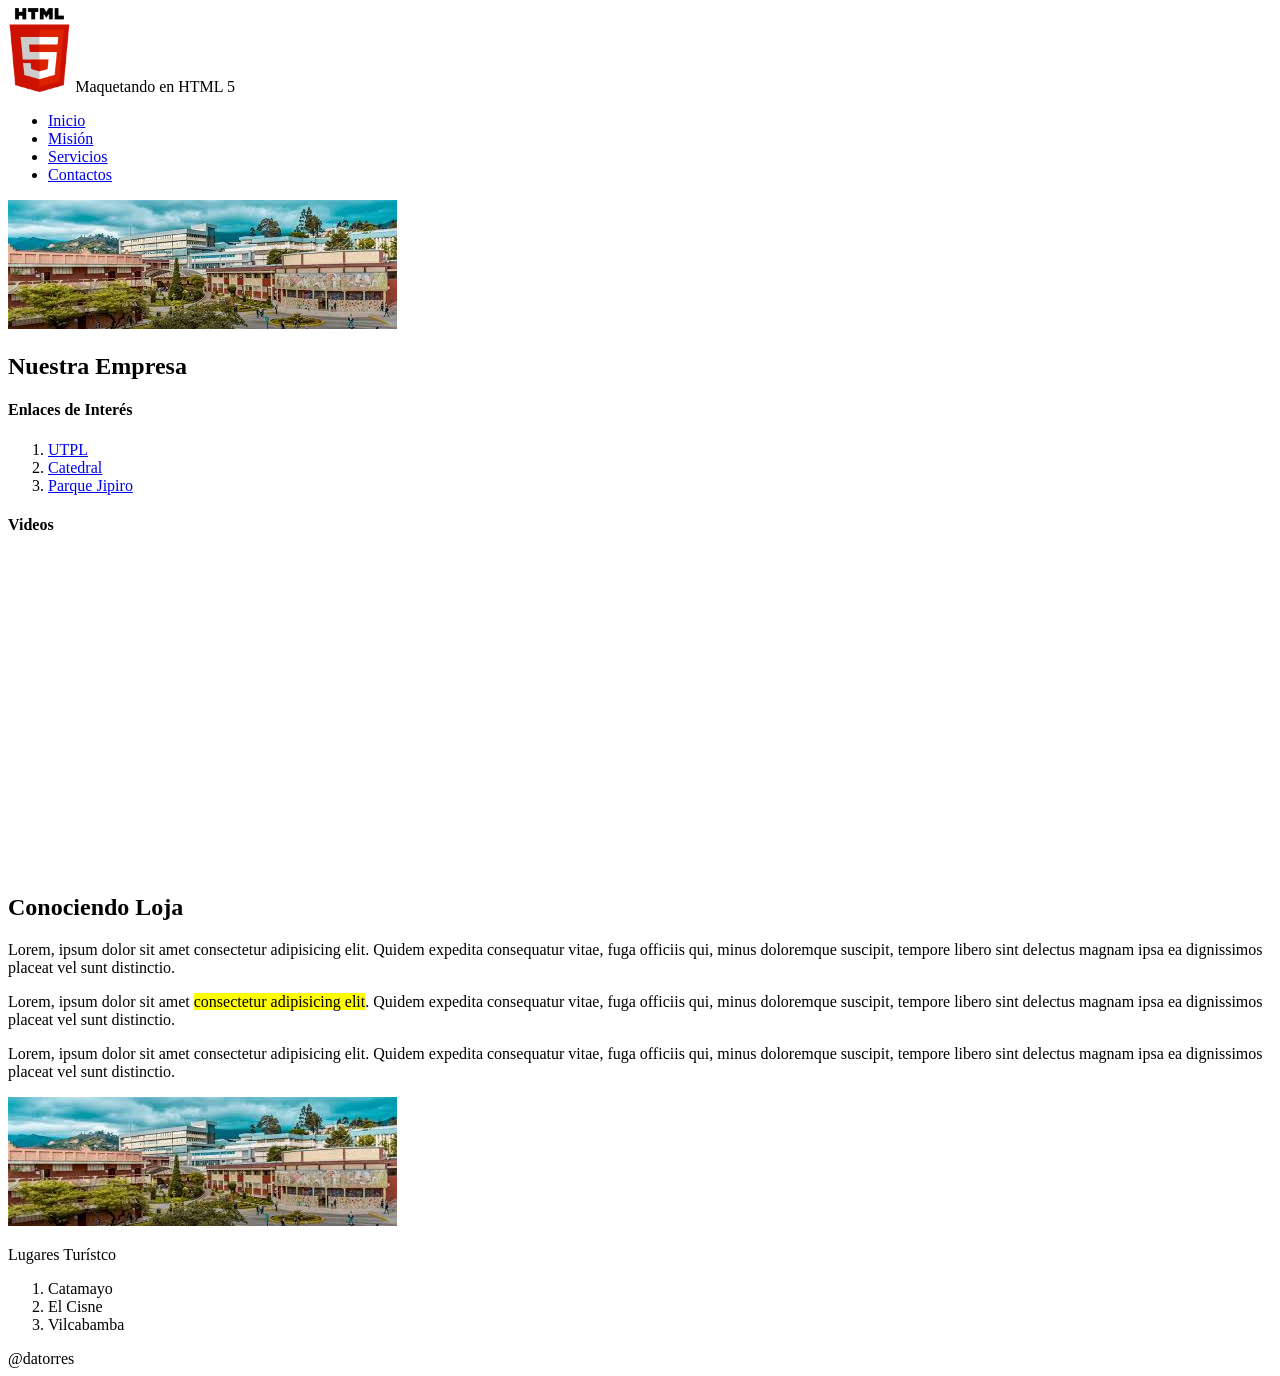
==== maqueta/index.html @ 292c2a58 "Maquetando HTML" ====
<!DOCTYPE html>
<html lang="es">
<head>
    <meta charset="UTF-8">
    <meta name="viewport" content="width=device-width, initial-scale=1.0">
    <title>Página Web</title>
</head>
<body>
    <header>
        <img src="img/logo.png" alt="Logo HNTML 5" width="5%">
        <span>Maquetando en HTML 5</span>
    </header>
    <nav>
        <ul>
            <li><a href="#">Inicio</a></li>
            <li><a href="secundarias/mision.html">Misión</a></li>
            <li><a href="secundarias/servicios.html">Servicios</a></li>
            <li><a href="#">Contactos</a></li>
        </ul>    
    </nav>
    <section>
        <img src="img/banner.jpeg" alt="Slider 1">
    </section>
    <div>
        <section>
            <h1>Nuestra Empresa</h1>
            <aside>
                <h4>Enlaces de Interés</h4>
                <nav>
                    <ol>
                        <li><a href="#">UTPL</a></li>
                        <li><a href="#">Catedral</a></li>
                        <li><a href="#">Parque Jipiro</a></li>
                    </ol>
                </nav>
            </aside>
            <aside>
                <h4>Videos</h4>
                <p><iframe width="560" height="315" src="https://www.youtube.com/embed/I1pRM-5846I?si=uPeG3vvI_3hBQweE" title="YouTube video player" frameborder="0" allow="accelerometer; autoplay; clipboard-write; encrypted-media; gyroscope; picture-in-picture; web-share" referrerpolicy="strict-origin-when-cross-origin" allowfullscreen></iframe></p>
            </aside>
        </section>
        <section>
           <article>
                <h2>Conociendo Loja</h2>
                <p>Lorem, ipsum dolor sit amet consectetur adipisicing elit. Quidem expedita consequatur vitae, fuga officiis qui, minus doloremque suscipit, tempore libero sint delectus magnam ipsa ea dignissimos placeat vel sunt distinctio.</p>
                <p>Lorem, ipsum dolor sit amet <mark>consectetur adipisicing elit</mark>. Quidem expedita consequatur vitae, fuga officiis qui, minus doloremque suscipit, tempore libero sint delectus magnam ipsa ea dignissimos placeat vel sunt distinctio.</p>
                <p>Lorem, ipsum dolor sit amet consectetur adipisicing elit. Quidem expedita consequatur vitae, fuga officiis qui, minus doloremque suscipit, tempore libero sint delectus magnam ipsa ea dignissimos placeat vel sunt distinctio.</p>
                <p><img src="img/banner.jpeg" alt="Loja"></p>
                <p>Lugares Turístco</p>
                <ol>
                    <li>Catamayo</li>
                    <li>El Cisne</li>
                    <li>Vilcabamba</li>
                </ol>
           </article>
        </section>
    </div>
    <footer>
        <span>@datorres</span>
    </footer>
</body>
</html>
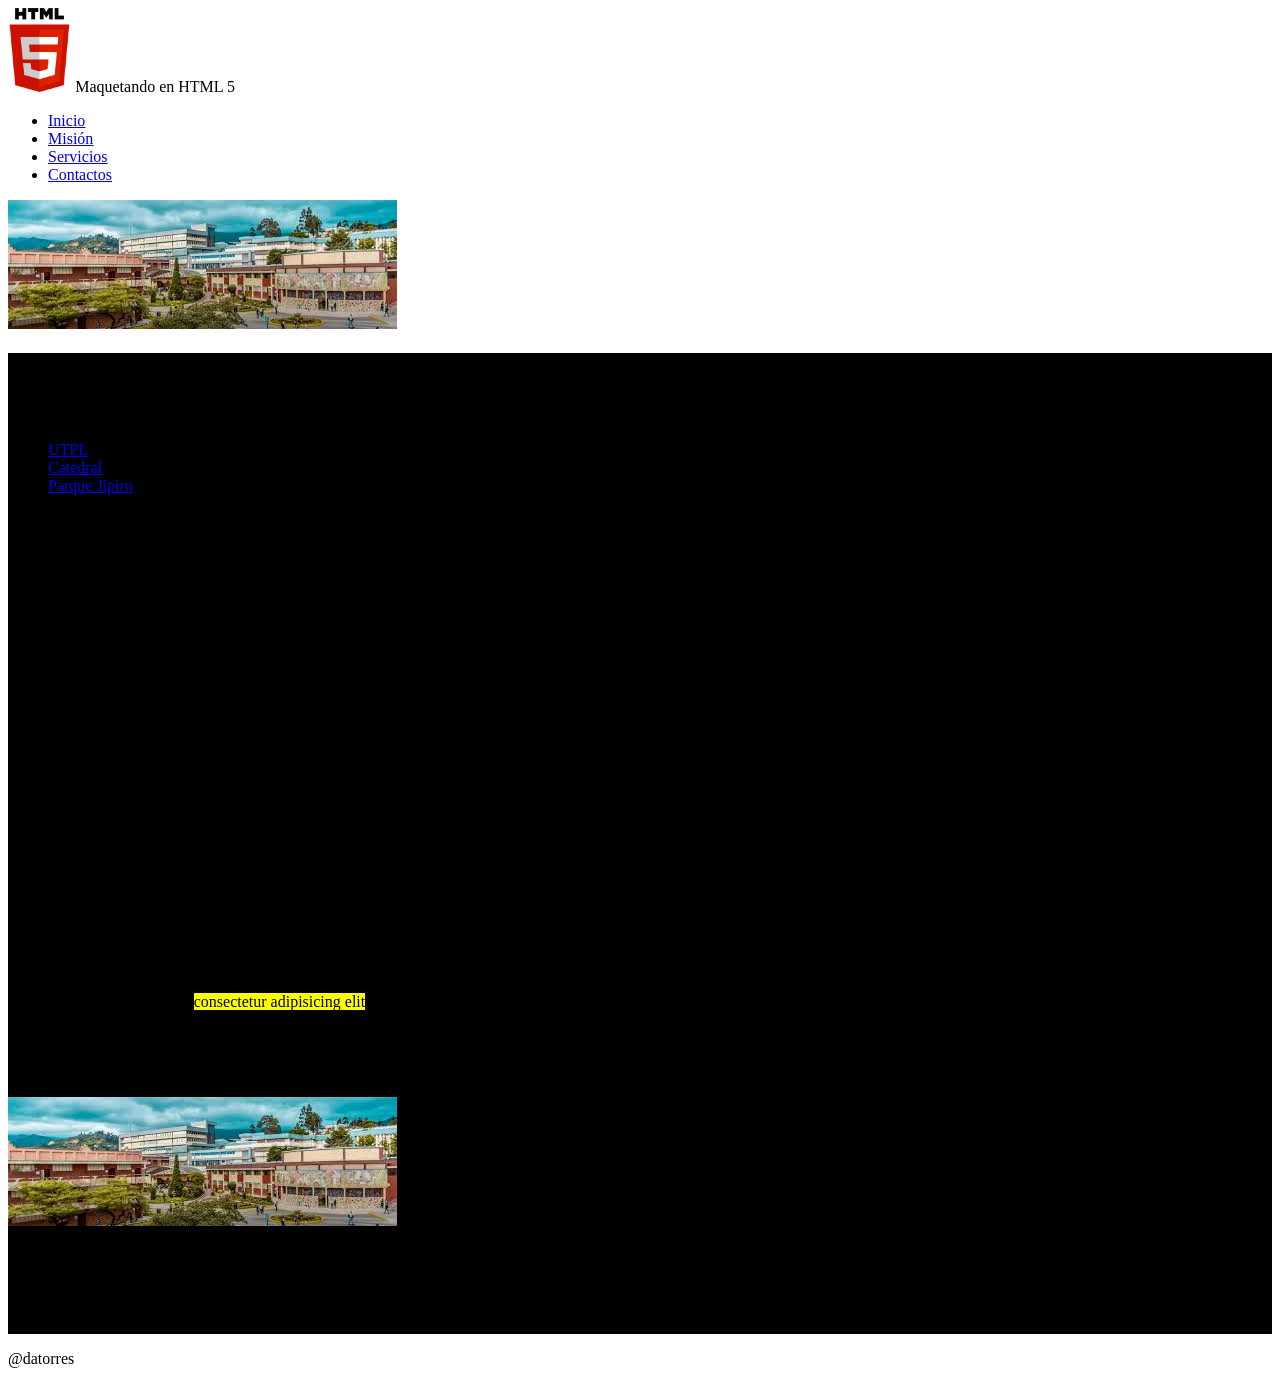
==== commit 2c48439a: "Práctica Maquetación CSS" ====
--- a/maqueta/index.html
+++ b/maqueta/index.html
@@ -9,6 +9,7 @@
     <header>
         <img src="img/logo.png" alt="Logo HNTML 5" width="5%">
         <span>Maquetando en HTML 5</span>
+        <link rel="stylesheet" href="estilos.css">
     </header>
     <nav>
         <ul>
@@ -21,7 +22,7 @@
     <section>
         <img src="img/banner.jpeg" alt="Slider 1">
     </section>
-    <div>
+    <div class="fondo">
         <section>
             <h1>Nuestra Empresa</h1>
             <aside>
--- a/maqueta/estilos.css
+++ b/maqueta/estilos.css
@@ -0,0 +1,3 @@
+.fondo {
+    background-color: black;
+}
